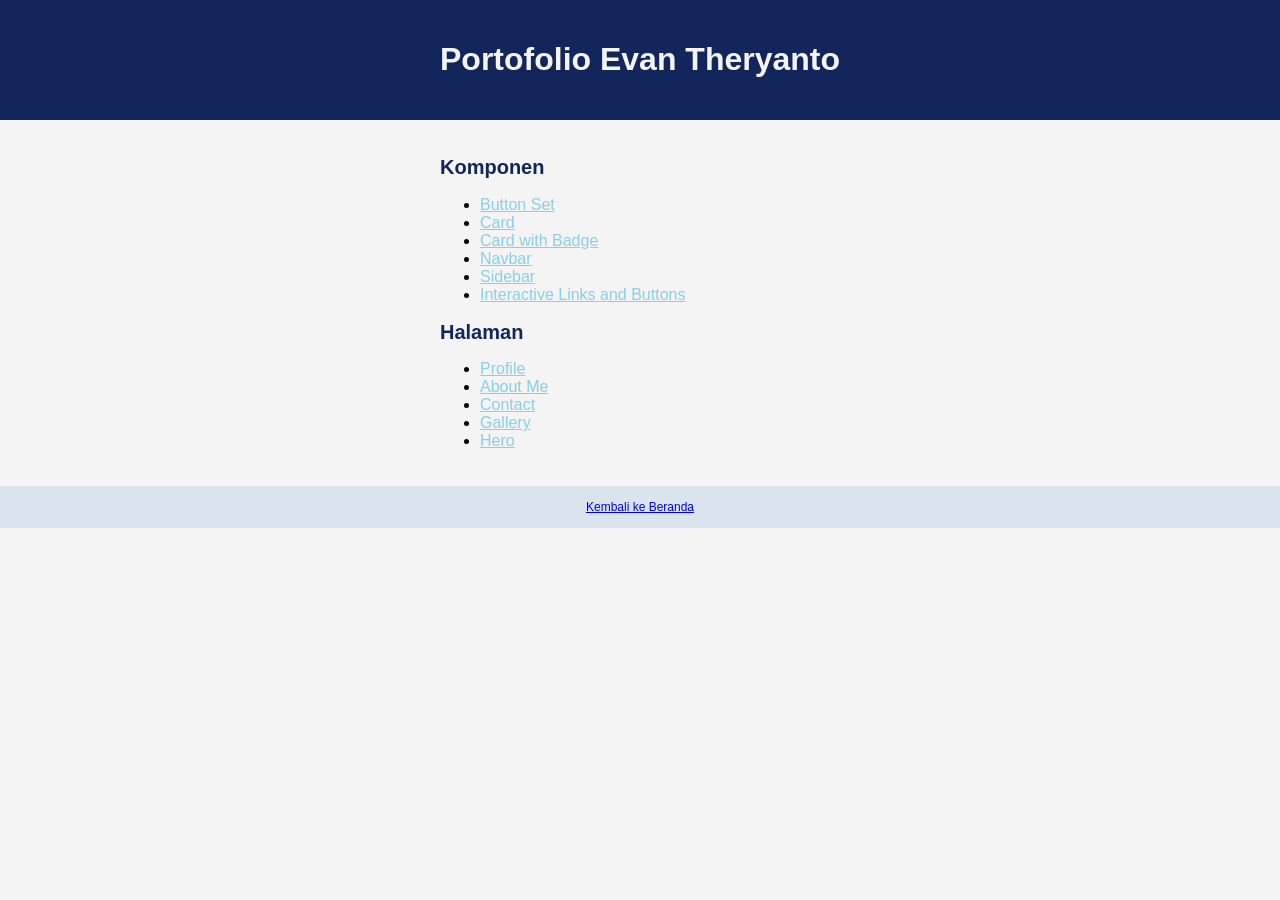
==== index.html @ 1a43beda "chore: add index page with links to all pages" ====
<!DOCTYPE html>
<html lang="id">
<head>
  <meta charset="UTF-8">
  <meta name="viewport" content="width=device-width, initial-scale=1.0">
  <title>Portofolio Evan Theryanto</title>

  <!-- Menghubungkan dengan file css -->
  <link rel="stylesheet" href="styles/index.css">
</head>
<body>

  <header>
    <h1>Portofolio Evan Theryanto</h1>
  </header>

<!-- Menambahkan tombol konten -->

  <main>

    <section id="components">
      <h2>Komponen</h2>
      
      <ul>
        <li><a href="components/button-set.html">Button Set</a></li>
        <li><a href="components/card.html">Card</a></li>
        <li><a href="components/card-badge.html">Card with Badge</a></li>
        <li><a href="components/navbar.html">Navbar</a></li>
        <li><a href="components/sidebar.html">Sidebar</a></li>
        <li><a href="components/interactive.html">Interactive Links and Buttons</a></li>
      </ul>
    </section>

<!-- Menambahkan tombol halaman -->

    <section id="pages">
      <h2>Halaman</h2>
      
      <ul>
        <li><a href="pages/profile.html">Profile</a></li>
        <li><a href="pages/about.html">About Me</a></li>
        <li><a href="pages/contact.html">Contact</a></li>
        <li><a href="pages/gallery.html">Gallery</a></li>
        <li><a href="pages/hero.html">Hero</a></li>
      </ul>
    </section>
  </main>

    <!-- Tombol footer "Kembali ke Beranda" -->
    <footer>
        <a href="../index.html">Kembali ke Beranda</a>
    </footer>  
</body>
</html>
---- styles/index.css ----
/* Menghapus margin, mengatur warna latar belakang dan mengatur font tulisan */
body {
  margin: 0;
  background-color: #f4f4f4;
  font-family: Arial, Arial, Helvetica, sans-serif
}

/* Mengatur posisi text, mengatur warna latar belakang, mengatur warna tulisan dan menambah padding */
header {
  text-align: center;
  background-color: #13265C;
  color: #f4f4f4;
  padding: 20px;
}

/* Mengatur lebar, menengahkan konten, dan menambah padding */
main {
  width: 400px;
  margin: 0 auto;
  padding: 20px;
}

/* Mengatur warna tulisan, dan ukuran tulisan */
#components h2,
#pages h2 {
  color: #13265C;
  font-size: 20px;
}

/* Mengatur warna tulisan */
main a {
  color: skyblue;
}

/* Mengatur ukuran tulisan, mengatur posisi ftulisan, mengatur warna latar belakang, dan menambah paddin g */

footer {
  font-size: 12px;
  text-align: center;
  background-color: #dae4ef;
  padding: 14px;
}
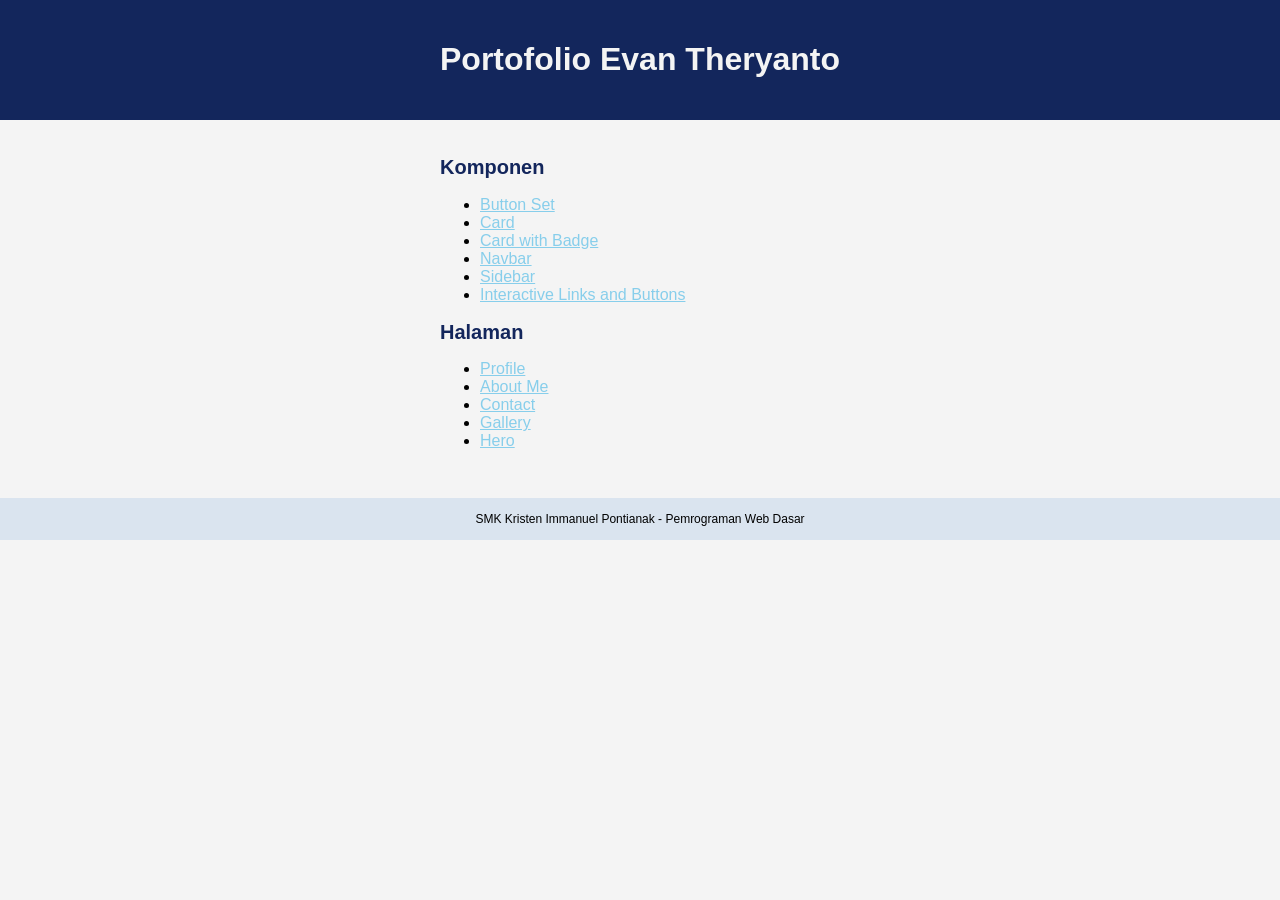
==== commit b9d80ab5: "fix: fixed everything in part 4.3 based on the feedbacks" ====
--- a/index.html
+++ b/index.html
@@ -48,7 +48,7 @@
 
     <!-- Tombol footer "Kembali ke Beranda" -->
     <footer>
-        <a href="../index.html">Kembali ke Beranda</a>
+        <p>SMK Kristen Immanuel Pontianak - Pemrograman Web Dasar</p>
     </footer>  
 </body>
 </html>
--- a/styles/index.css
+++ b/styles/index.css
@@ -34,7 +34,7 @@
 
 /* Mengatur ukuran tulisan, mengatur posisi ftulisan, mengatur warna latar belakang, dan menambah paddin g */
 
-footer {
+footer p{
   font-size: 12px;
   text-align: center;
   background-color: #dae4ef;
